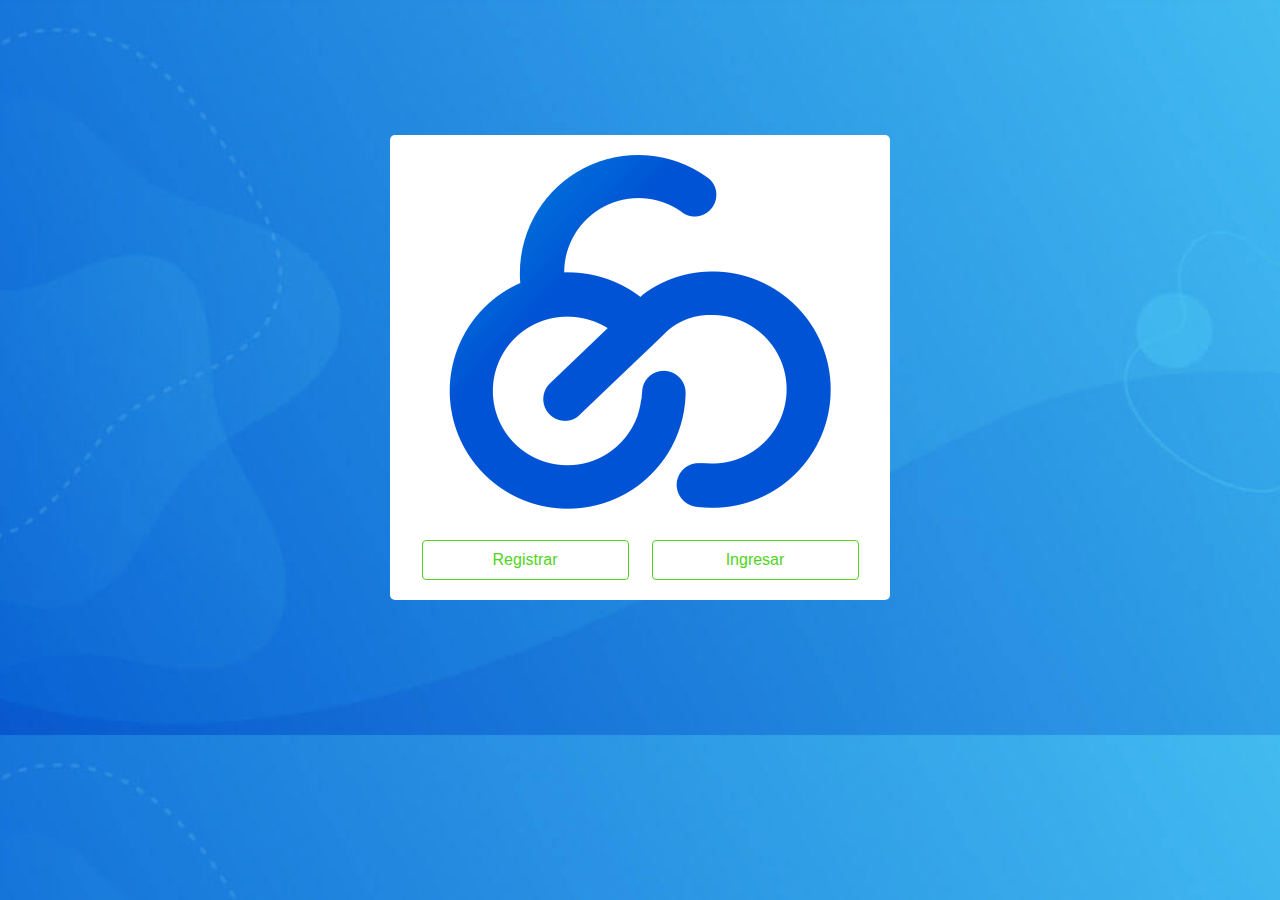
==== index.html @ 22225666 "Input text en csss de manera global" ====
<!DOCTYPE html>
<html lang="en">
<head>
    <meta charset="UTF-8">
    <meta http-equiv="X-UA-Compatible" content="IE=edge">
    <meta name="viewport" content="width=device-width, initial-scale=1.0">
    <link rel="stylesheet" href="./css/style.css">
    <link rel="shortcut icon" href="https://img.icons8.com/material-outlined/24/000000/edit--v2.png" type="image/x-icon">
    <title>Entrevista</title>
</head>
<body>
    


<div id="contenedor"class="contenedor">
    <!-- Login -->
    <div id="contenedor-login"class="contenedor-login">
        <div class="contenedor-imagen">
            <img class="img-logo"src="./img/logo.png" alt="logo eSolutions">
        </div>
        <div id="contenedor-botones"class="contenedor-botones">
            <input id="id-btn-registrar" class="botones" type="button" value="Registrar">
            <input id="id-btn-ingresar" class="botones" type="button" value="Ingresar">
        </div>
        <div id="contenedor-ingresar" class="contenedor-ingresar">
            <input class="inputText" type="text" name="" id="" placeholder="Nombre" required>
            <input class="inputText" type="password" name="" id="" placeholder="Contraseña" required>
            <input id="id-btn-login" class="botones id-btn-login" type="button" value="Login">
        </div>
    </div>

    <!-- Formulario -->

    <div id="contenedor-formulario"class="contenedor-formulario">
    <form action="" class="formulario">
        <input  class="inputText" type="text" name="" id="" placeholder="Nombre" required>
        <input  class="inputText" type="text" name="" id="" placeholder="Direccion" required>
        <div class="contenedor-genero-texto"> 
            <div class="genero-texto">
                Genero
            </div>
            <div class="sexo">
                <label for="masculino"><input type="radio" name="genero" value="masculino" id="masculino" >    Masculino</label>
                <label for="femenino"><input type="radio" name="genero" value="femenino" id="femenino">    Femenino</label>
                <label for="otro"><input type="radio" name="genero" value="otro" id="otro">    Otro</label>
            </div>
        </div>
        <div class="contenedor-fecha-nacimiento">
            <div class="fecha-texto">
                Fecha de nacimiento
            </div>
            <input type="date" id="start" name="trip-start" value="2022-05-06" min="1900-05-06" max="2022-05-06" required>
            
        </div>
        <input  class="inputText" type="password" name="" id="" placeholder="Contraseña" required>
        
        <input  class="botones" type="submit" value="Registrar">
    </form>
    </div>
</div>









    <script src="./js/app.js"></script>
</body>
</html>
---- css/style.css ----
* {
  margin: 0px;
  padding: 0px;
  box-sizing: border-box;
}

body {
  font-family: Arial, Helvetica, sans-serif;
  background: url("../img/fondo.jpg") #0f68d3;
  background-size: cover;
  background-repeat: repeat-y;
}

.botones {
  margin: 0px auto;
  background: none;
  border: 1px solid #51D322;
  color: #51D322;
  padding: 10px;
  cursor: pointer;
  font-size: 16px;
  border-radius: 4px;
}
.botones:hover {
  background: #51D322;
  color: #fff;
  transition: all 0.3s linear;
}

.inputText {
  border: 1px solid #2F3AB1;
  width: 100%;
  padding: 20px;
  margin-bottom: 20px;
  border-radius: 3px;
  font-size: 16px;
}
.inputText:hover {
  border: 1px solid #51D322;
}

.contenedor {
  background: #fff;
  max-width: 500px;
  width: 90%;
  margin: 15vh auto;
  padding: 20px;
  border-radius: 5px;
}
.contenedor .contenedor-login {
  display: flex;
  flex-direction: column;
}
.contenedor .contenedor-login .contenedor-imagen {
  display: flex;
  justify-content: center;
  align-items: center;
  margin-bottom: 30px;
}
.contenedor .contenedor-login .contenedor-imagen .img-logo {
  max-width: 90%;
}
.contenedor .contenedor-login .contenedor-botones {
  display: flex;
  flex-direction: row;
  justify-content: space-between;
}
.contenedor .contenedor-login .contenedor-botones input[type=button] {
  width: 45%;
  border: 1px solid #51D322;
}
.contenedor .contenedor-login .contenedor-ingresar {
  display: none;
}
.contenedor .contenedor-login .contenedor-ingresar .id-btn-login {
  width: 100%;
}

.contenedor-formulario {
  display: none;
}
.contenedor-formulario .formulario {
  display: none;
  background: #fff;
  display: flex;
  flex-direction: column;
}
.contenedor-formulario .contenedor-genero-texto {
  width: 100%;
  padding: 20px;
  border: 1px solid #2F3AB1;
  margin-bottom: 20px;
  border-radius: 1px;
  font-size: 16px;
  display: flex;
  flex-direction: column;
  justify-content: space-between;
}
.contenedor-formulario .contenedor-genero-texto .genero-texto {
  color: #000;
  text-align: center;
  font-size: 20px;
}
.contenedor-formulario .contenedor-genero-texto .sexo {
  display: flex;
  flex-direction: row;
  justify-content: space-around;
  margin-top: 15px;
}
.contenedor-formulario .contenedor-genero-texto:hover {
  border: 1px solid #51D322;
}
.contenedor-formulario .contenedor-fecha-nacimiento {
  width: 100%;
  padding: 20px;
  margin-bottom: 20px;
  border-radius: 3px;
  font-size: 16px;
  border: 1px solid #2F3AB1;
  display: flex;
  flex-direction: column;
  justify-content: space-between;
}
.contenedor-formulario .contenedor-fecha-nacimiento .fecha-texto {
  color: #000;
  text-align: center;
  font-size: 20px;
}
.contenedor-formulario .contenedor-fecha-nacimiento input[type=date] {
  width: 100%;
  padding: 20px;
  border-radius: 3px;
  font-size: 16px;
  text-align: center;
  border: none;
}
.contenedor-formulario .contenedor-fecha-nacimiento:hover {
  border: 1px solid #51D322;
}
.contenedor-formulario input[type=submit] {
  width: 100%;
  margin: 0px auto;
  background: none;
  border: 1px solid #51D322;
  color: #51D322;
  padding: 10px;
  cursor: pointer;
  font-size: 16px;
  border-radius: 4px;
}
.contenedor-formulario input[type=submit]:hover {
  background: #51D322;
  color: #fff;
}

/*# sourceMappingURL=style.css.map */
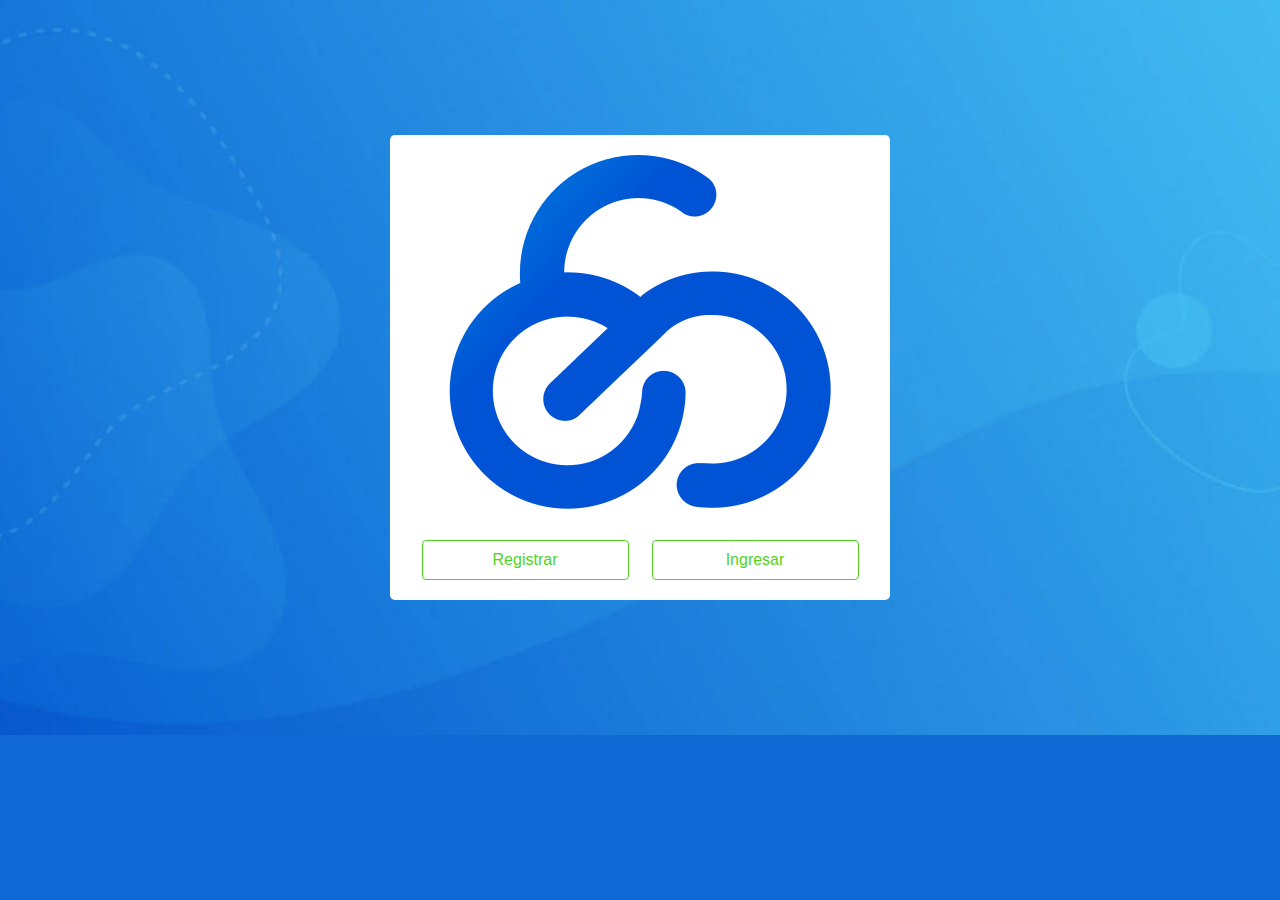
==== commit b9bfab84: "Se agregó icono" ====
--- a/index.html
+++ b/index.html
@@ -5,7 +5,7 @@
     <meta http-equiv="X-UA-Compatible" content="IE=edge">
     <meta name="viewport" content="width=device-width, initial-scale=1.0">
     <link rel="stylesheet" href="./css/style.css">
-    <link rel="shortcut icon" href="https://img.icons8.com/material-outlined/24/000000/edit--v2.png" type="image/x-icon">
+    <link rel="shortcut icon" href="./img/iconeSollutions.ico" type="image/x-icon">
     <title>Entrevista</title>
 </head>
 <body>
@@ -25,7 +25,7 @@
         <div id="contenedor-ingresar" class="contenedor-ingresar">
             <input class="inputText" type="text" name="" id="" placeholder="Nombre" required>
             <input class="inputText" type="password" name="" id="" placeholder="Contraseña" required>
-            <input id="id-btn-login" class="botones id-btn-login" type="button" value="Login">
+            <input id="btn-identificar" class="botones btn-identificar" type="button" value="Identificar">
         </div>
     </div>
 
@@ -33,9 +33,9 @@
 
     <div id="contenedor-formulario"class="contenedor-formulario">
     <form action="" class="formulario">
-        <input  class="inputText" type="text" name="" id="" placeholder="Nombre" required>
-        <input  class="inputText" type="text" name="" id="" placeholder="Direccion" required>
-        <div class="contenedor-genero-texto"> 
+        <input  class="inputText" type="text" name="" id="nombre-suario" placeholder="Nombre" required>
+        <input  class="inputText" type="text" name="" id="direccion" placeholder="Direccion" required>
+        <div class="contenedor-genero"> 
             <div class="genero-texto">
                 Genero
             </div>
@@ -52,9 +52,12 @@
             <input type="date" id="start" name="trip-start" value="2022-05-06" min="1900-05-06" max="2022-05-06" required>
             
         </div>
-        <input  class="inputText" type="password" name="" id="" placeholder="Contraseña" required>
+        <!--  <input  class="inputText" type="text" name="" id="" placeholder="Altura" required>
+        <input  class="inputText" type="text" name="" id="" placeholder="Peso" required> -->
+        <input  class="inputText" type="password" name="" id="password" placeholder="Contraseña" required>
         
-        <input  class="botones" type="submit" value="Registrar">
+        
+        <input  id="id-btn-registrar-submit" class="botones" type="submit" value="Registrar">
     </form>
     </div>
 </div>
--- a/css/style.css
+++ b/css/style.css
@@ -8,7 +8,7 @@
   font-family: Arial, Helvetica, sans-serif;
   background: url("../img/fondo.jpg") #0f68d3;
   background-size: cover;
-  background-repeat: repeat-y;
+  background-repeat: no-repeat;
 }
 
 .botones {
@@ -32,7 +32,7 @@
   width: 100%;
   padding: 20px;
   margin-bottom: 20px;
-  border-radius: 3px;
+  border-radius: 5px;
   font-size: 16px;
 }
 .inputText:hover {
@@ -72,61 +72,63 @@
 .contenedor .contenedor-login .contenedor-ingresar {
   display: none;
 }
-.contenedor .contenedor-login .contenedor-ingresar .id-btn-login {
+.contenedor .contenedor-login .contenedor-ingresar .btn-identificar {
   width: 100%;
 }
-
-.contenedor-formulario {
+.contenedor .contenedor-formulario {
   display: none;
 }
-.contenedor-formulario .formulario {
+.contenedor .contenedor-formulario .formulario {
   display: none;
   background: #fff;
   display: flex;
   flex-direction: column;
 }
-.contenedor-formulario .contenedor-genero-texto {
+.contenedor .contenedor-formulario .contenedor-genero {
   width: 100%;
   padding: 20px;
   border: 1px solid #2F3AB1;
   margin-bottom: 20px;
-  border-radius: 1px;
+  border-radius: 5px;
   font-size: 16px;
   display: flex;
   flex-direction: column;
   justify-content: space-between;
 }
-.contenedor-formulario .contenedor-genero-texto .genero-texto {
+.contenedor .contenedor-formulario .contenedor-genero .genero-texto {
   color: #000;
   text-align: center;
   font-size: 20px;
 }
-.contenedor-formulario .contenedor-genero-texto .sexo {
+.contenedor .contenedor-formulario .contenedor-genero .sexo {
   display: flex;
   flex-direction: row;
   justify-content: space-around;
   margin-top: 15px;
 }
-.contenedor-formulario .contenedor-genero-texto:hover {
+.contenedor .contenedor-formulario .contenedor-genero:hover {
   border: 1px solid #51D322;
 }
-.contenedor-formulario .contenedor-fecha-nacimiento {
+.contenedor .contenedor-formulario .contenedor-fecha-nacimiento {
   width: 100%;
   padding: 20px;
   margin-bottom: 20px;
-  border-radius: 3px;
+  border-radius: 5px;
   font-size: 16px;
   border: 1px solid #2F3AB1;
   display: flex;
   flex-direction: column;
   justify-content: space-between;
 }
-.contenedor-formulario .contenedor-fecha-nacimiento .fecha-texto {
+.contenedor .contenedor-formulario .contenedor-fecha-nacimiento:hover {
+  border: 1px solid #51D322;
+}
+.contenedor .contenedor-formulario .contenedor-fecha-nacimiento .fecha-texto {
   color: #000;
   text-align: center;
   font-size: 20px;
 }
-.contenedor-formulario .contenedor-fecha-nacimiento input[type=date] {
+.contenedor .contenedor-formulario .contenedor-fecha-nacimiento input[type=date] {
   width: 100%;
   padding: 20px;
   border-radius: 3px;
@@ -134,23 +136,8 @@
   text-align: center;
   border: none;
 }
-.contenedor-formulario .contenedor-fecha-nacimiento:hover {
-  border: 1px solid #51D322;
-}
-.contenedor-formulario input[type=submit] {
+.contenedor .contenedor-formulario input[type=submit] {
   width: 100%;
-  margin: 0px auto;
-  background: none;
-  border: 1px solid #51D322;
-  color: #51D322;
-  padding: 10px;
-  cursor: pointer;
-  font-size: 16px;
-  border-radius: 4px;
-}
-.contenedor-formulario input[type=submit]:hover {
-  background: #51D322;
-  color: #fff;
 }
 
 /*# sourceMappingURL=style.css.map */
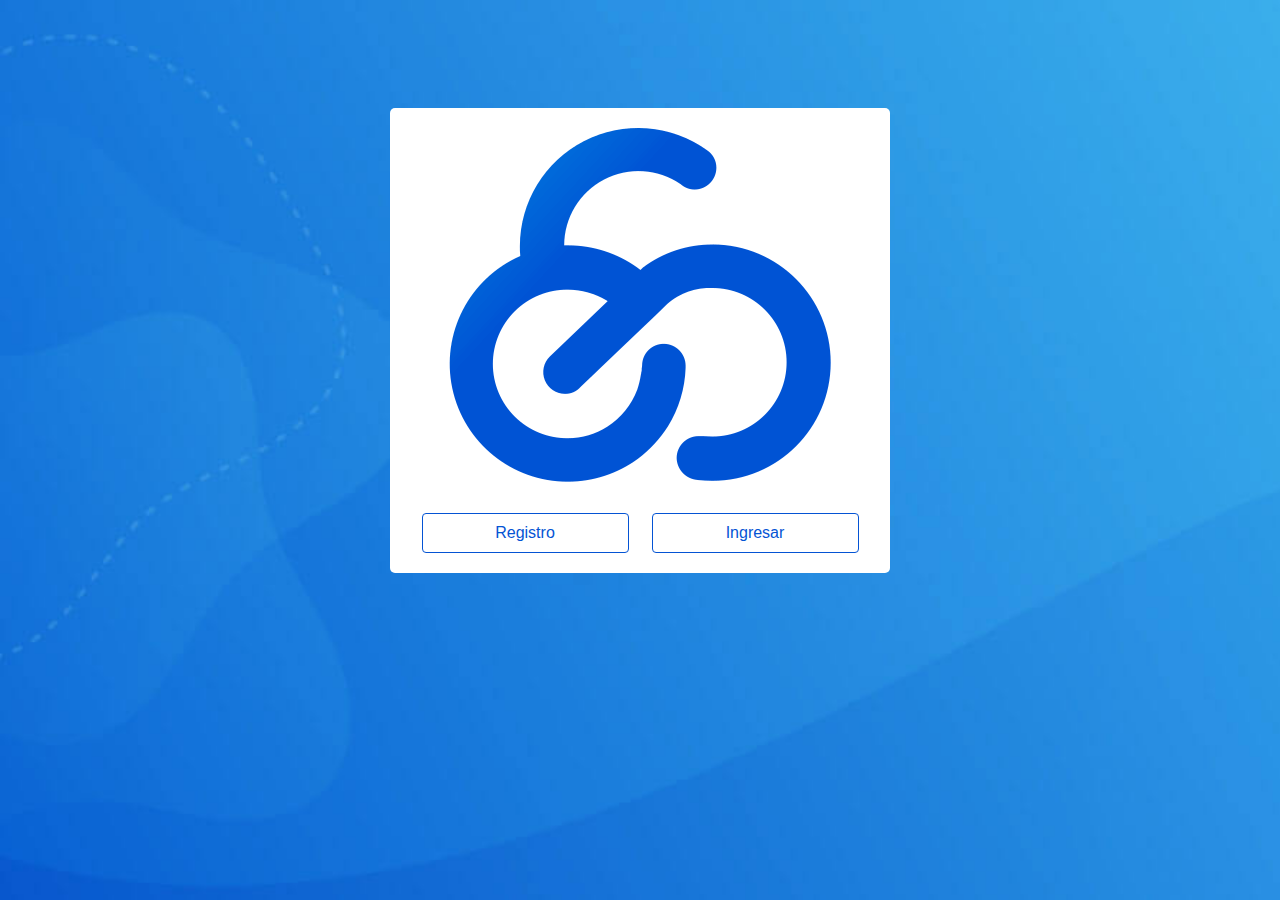
==== commit 5de0c645: "funciones para limpiar campos" ====
--- a/index.html
+++ b/index.html
@@ -12,55 +12,79 @@
     
 
 
-<div id="contenedor"class="contenedor">
+<main id="contenedor"class="contenedor">
     <!-- Login -->
-    <div id="contenedor-login"class="contenedor-login">
-        <div class="contenedor-imagen">
-            <img class="img-logo"src="./img/logo.png" alt="logo eSolutions">
-        </div>
+    <!-- Contenedor Imagen -->    
+    <div id="contenedor-imagen" class="contenedor-imagen">
+        <img class="img-logo"src="./img/logo.png" alt="logo eSolutions">
+    </div>
+    <!-- Botón volver -->
+    <div id="contenedor-boton-volver" class="contenedor-boton-volver">
+        <input id="btn-volver" class="botones botonVolver" type="button" value="Volver Atrás">
+    </div>
+
+    
+    <!-- Pantalla de inicio -->
+    <div id="contenedor-login-principal"class="contenedor-login-principal">
         <div id="contenedor-botones"class="contenedor-botones">
-            <input id="id-btn-registrar" class="botones" type="button" value="Registrar">
+            <input id="id-btn-registrar" class="botones" type="button" value="Registro">
             <input id="id-btn-ingresar" class="botones" type="button" value="Ingresar">
         </div>
+        <!-- Boton ingresar -->
         <div id="contenedor-ingresar" class="contenedor-ingresar">
-            <input class="inputText" type="text" name="" id="" placeholder="Nombre" required>
-            <input class="inputText" type="password" name="" id="" placeholder="Contraseña" required>
+            <input class="inputText" type="text" name="" id="input-nombre" placeholder="Nombre" autocomplete="off" required>
+            <input class="inputText" type="password" name="" id="input-password" placeholder="Contraseña" autocomplete="off" required>
             <input id="btn-identificar" class="botones btn-identificar" type="button" value="Identificar">
         </div>
     </div>
 
+
     <!-- Formulario -->
-
     <div id="contenedor-formulario"class="contenedor-formulario">
     <form action="" class="formulario">
-        <input  class="inputText" type="text" name="" id="nombre-suario" placeholder="Nombre" required>
-        <input  class="inputText" type="text" name="" id="direccion" placeholder="Direccion" required>
-        <div class="contenedor-genero"> 
-            <div class="genero-texto">
-                Genero
+        <!-- Dos preguntas propias -->
+        <div id="contenedor-dos-preguntas-propias" class="contenedor-dos-preguntas-propias">
+            <input  class="inputText" type="text" name="" id="input_form_pregunta_1" placeholder="¿Cual es su nombre?" autocomplete="off" required>
+            <input  class="inputText" type="text" name="" id="input_form_pregunta_2" placeholder="¿Cual es su apellido?" autocomplete="off" required>
+            <input id="btn-seguir-a-datos-personales" class="botones btn-seguir-a-datos-personales" type="button" value="Seguir ...">
+        </div>
+        <!-- Datos personales -->
+        <div id="contenedor-datos-personales" class="contenedor-datos-personales">
+            <input  class="inputText" type="text" name="" id="input_form_nombre" placeholder="Nombre" autocomplete="off" required>
+            <input  class="inputText" type="text" name="" id="input_form_direccion" placeholder="Direccion" autocomplete="off" required>
+            <div class="contenedor-genero"> 
+                <div class="genero-texto">
+                    Genero
+                </div>
+                <div class="sexo">
+                    <label for="masculino"><input type="radio" name="genero" value="masculino" id="masculino" >    Masculino</label>
+                    <label for="femenino"><input type="radio" name="genero" value="femenino" id="femenino">    Femenino</label>
+                    <label for="otro"><input type="radio" name="genero" value="otro" id="otro">    Otro</label>
+                </div>
             </div>
-            <div class="sexo">
-                <label for="masculino"><input type="radio" name="genero" value="masculino" id="masculino" >    Masculino</label>
-                <label for="femenino"><input type="radio" name="genero" value="femenino" id="femenino">    Femenino</label>
-                <label for="otro"><input type="radio" name="genero" value="otro" id="otro">    Otro</label>
+            <div class="contenedor-fecha-nacimiento">
+                <div class="fecha-texto">
+                    Fecha de nacimiento
+                </div>
+                <input type="date" id="start" name="trip-start" value="2022-05-06" min="1900-05-06" max="2022-05-06" required>            
             </div>
+            <input  class="inputText" type="password" name="" id="input_form_password" placeholder="Contraseña" autocomplete="off" required>
+            <input id="btn-seguir-a-cuantro-preguntas" class="botones btn-seguir-a-cuantro-preguntas" type="button" value="Seguir...">
         </div>
-        <div class="contenedor-fecha-nacimiento">
-            <div class="fecha-texto">
-                Fecha de nacimiento
-            </div>
-            <input type="date" id="start" name="trip-start" value="2022-05-06" min="1900-05-06" max="2022-05-06" required>
-            
+        
+        <!-- cuatro preguntas -->
+        <div id="contenedor-cuatro-preguntas" class="contenedor-cuatro-preguntas">
+            <input  class="inputText" type="text" name="" id="input_form_pregunta_3" placeholder="¿Pregunta 1?" autocomplete="off" required>
+            <input  class="inputText" type="text" name="" id="input_form_pregunta_4" placeholder="¿pregunta 2?" autocomplete="off" required>
+            <input  class="inputText" type="text" name="" id="input_form_pregunta_5" placeholder="¿Pregunta 3?" autocomplete="off" required>
+            <input  class="inputText" type="text" name="" id="input_form_pregunta_6" placeholder="¿pregunta 4?" autocomplete="off" required>
         </div>
-        <!--  <input  class="inputText" type="text" name="" id="" placeholder="Altura" required>
-        <input  class="inputText" type="text" name="" id="" placeholder="Peso" required> -->
-        <input  class="inputText" type="password" name="" id="password" placeholder="Contraseña" required>
-        
-        
-        <input  id="id-btn-registrar-submit" class="botones" type="submit" value="Registrar">
+        <div id="contenedor-submit" class="contenedor-submit">
+            <input  id="id-btn-registrar-submit" class="botones" type="submit" value="Registrar">
+        </div>        
     </form>
     </div>
-</div>
+</main>
 
 
 
--- a/css/style.css
+++ b/css/style.css
@@ -9,20 +9,21 @@
   background: url("../img/fondo.jpg") #0f68d3;
   background-size: cover;
   background-repeat: no-repeat;
+  background-attachment: fixed;
 }
 
 .botones {
   margin: 0px auto;
   background: none;
-  border: 1px solid #51D322;
-  color: #51D322;
+  border: 1px solid #0454d4;
+  color: #0454d4;
   padding: 10px;
   cursor: pointer;
   font-size: 16px;
   border-radius: 4px;
 }
 .botones:hover {
-  background: #51D322;
+  background: #0454d4;
   color: #fff;
   transition: all 0.3s linear;
 }
@@ -36,43 +37,52 @@
   font-size: 16px;
 }
 .inputText:hover {
-  border: 1px solid #51D322;
+  border: 1px solid #0454d4;
 }
 
 .contenedor {
   background: #fff;
   max-width: 500px;
   width: 90%;
-  margin: 15vh auto;
+  margin: 12vh auto;
   padding: 20px;
   border-radius: 5px;
 }
-.contenedor .contenedor-login {
-  display: flex;
-  flex-direction: column;
-}
-.contenedor .contenedor-login .contenedor-imagen {
+.contenedor .contenedor-imagen {
   display: flex;
   justify-content: center;
   align-items: center;
   margin-bottom: 30px;
 }
-.contenedor .contenedor-login .contenedor-imagen .img-logo {
+.contenedor .contenedor-imagen .img-logo {
   max-width: 90%;
 }
-.contenedor .contenedor-login .contenedor-botones {
-  display: flex;
-  flex-direction: row;
-  justify-content: space-between;
-}
-.contenedor .contenedor-login .contenedor-botones input[type=button] {
-  width: 45%;
-  border: 1px solid #51D322;
-}
-.contenedor .contenedor-login .contenedor-ingresar {
+.contenedor .contenedor-boton-volver {
   display: none;
 }
-.contenedor .contenedor-login .contenedor-ingresar .btn-identificar {
+.contenedor .contenedor-boton-volver .botonVolver {
+  width: 100%;
+  border: 1px solid #000;
+  background: #000;
+  color: #fff;
+  margin: 15px 0;
+}
+.contenedor .contenedor-login-principal {
+  display: flex;
+}
+.contenedor .contenedor-login-principal .contenedor-botones {
+  width: 100%;
+  display: flex;
+  justify-content: space-around;
+}
+.contenedor .contenedor-login-principal .contenedor-botones input[type=button] {
+  width: 45%;
+  border: 1px solid #0454d4;
+}
+.contenedor .contenedor-login-principal .contenedor-ingresar {
+  display: none;
+}
+.contenedor .contenedor-login-principal .contenedor-ingresar .btn-identificar {
   width: 100%;
 }
 .contenedor .contenedor-formulario {
@@ -84,7 +94,13 @@
   display: flex;
   flex-direction: column;
 }
-.contenedor .contenedor-formulario .contenedor-genero {
+.contenedor .contenedor-formulario .formulario .contenedor-dos-preguntas-propias .btn-seguir-a-datos-personales {
+  width: 100%;
+}
+.contenedor .contenedor-formulario .formulario .contenedor-datos-personales {
+  display: none;
+}
+.contenedor .contenedor-formulario .formulario .contenedor-datos-personales .contenedor-genero {
   width: 100%;
   padding: 20px;
   border: 1px solid #2F3AB1;
@@ -95,21 +111,21 @@
   flex-direction: column;
   justify-content: space-between;
 }
-.contenedor .contenedor-formulario .contenedor-genero .genero-texto {
+.contenedor .contenedor-formulario .formulario .contenedor-datos-personales .contenedor-genero .genero-texto {
   color: #000;
   text-align: center;
   font-size: 20px;
 }
-.contenedor .contenedor-formulario .contenedor-genero .sexo {
+.contenedor .contenedor-formulario .formulario .contenedor-datos-personales .contenedor-genero .sexo {
   display: flex;
   flex-direction: row;
   justify-content: space-around;
   margin-top: 15px;
 }
-.contenedor .contenedor-formulario .contenedor-genero:hover {
-  border: 1px solid #51D322;
+.contenedor .contenedor-formulario .formulario .contenedor-datos-personales .contenedor-genero:hover {
+  border: 1px solid #0454d4;
 }
-.contenedor .contenedor-formulario .contenedor-fecha-nacimiento {
+.contenedor .contenedor-formulario .formulario .contenedor-datos-personales .contenedor-fecha-nacimiento {
   width: 100%;
   padding: 20px;
   margin-bottom: 20px;
@@ -120,15 +136,15 @@
   flex-direction: column;
   justify-content: space-between;
 }
-.contenedor .contenedor-formulario .contenedor-fecha-nacimiento:hover {
-  border: 1px solid #51D322;
+.contenedor .contenedor-formulario .formulario .contenedor-datos-personales .contenedor-fecha-nacimiento:hover {
+  border: 1px solid #0454d4;
 }
-.contenedor .contenedor-formulario .contenedor-fecha-nacimiento .fecha-texto {
+.contenedor .contenedor-formulario .formulario .contenedor-datos-personales .contenedor-fecha-nacimiento .fecha-texto {
   color: #000;
   text-align: center;
   font-size: 20px;
 }
-.contenedor .contenedor-formulario .contenedor-fecha-nacimiento input[type=date] {
+.contenedor .contenedor-formulario .formulario .contenedor-datos-personales .contenedor-fecha-nacimiento input[type=date] {
   width: 100%;
   padding: 20px;
   border-radius: 3px;
@@ -136,7 +152,16 @@
   text-align: center;
   border: none;
 }
-.contenedor .contenedor-formulario input[type=submit] {
+.contenedor .contenedor-formulario .formulario .contenedor-datos-personales .btn-seguir-a-cuantro-preguntas {
+  width: 100%;
+}
+.contenedor .contenedor-formulario .formulario .contenedor-cuatro-preguntas {
+  display: none;
+}
+.contenedor .contenedor-formulario .contenedor-submit {
+  display: none;
+}
+.contenedor .contenedor-formulario .contenedor-submit input[type=submit] {
   width: 100%;
 }
 
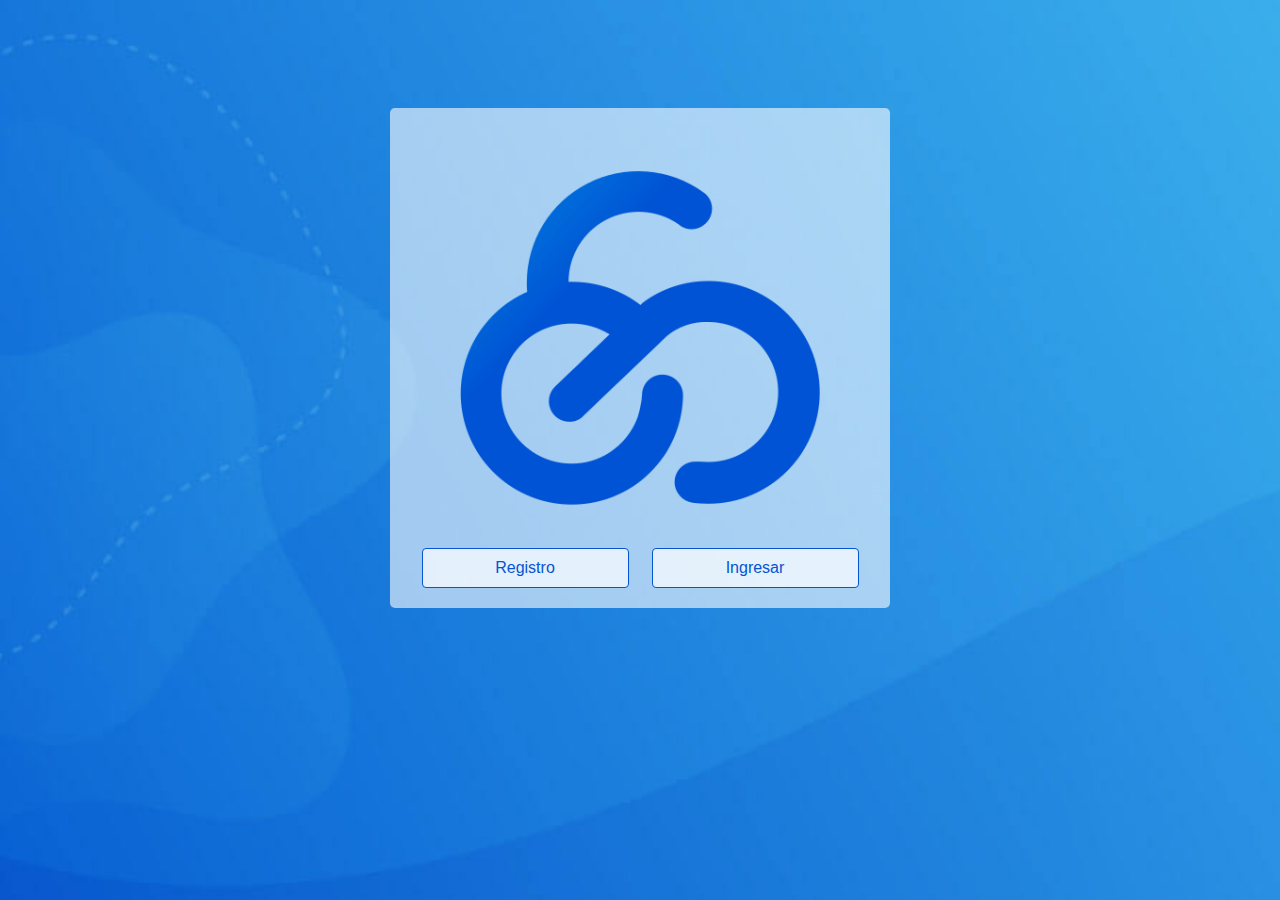
==== commit 7e7156fd: "Se actualizó index" ====
--- a/index.html
+++ b/index.html
@@ -84,6 +84,7 @@
         </div>        
     </form>
     </div>
+    
 </main>
 
 
--- a/css/style.css
+++ b/css/style.css
@@ -14,7 +14,7 @@
 
 .botones {
   margin: 0px auto;
-  background: none;
+  background-color: rgba(255, 255, 255, 0.7);
   border: 1px solid #0454d4;
   color: #0454d4;
   padding: 10px;
@@ -29,7 +29,7 @@
 }
 
 .inputText {
-  border: 1px solid #2F3AB1;
+  border: 1px solid #fff;
   width: 100%;
   padding: 20px;
   margin-bottom: 20px;
@@ -41,7 +41,7 @@
 }
 
 .contenedor {
-  background: #fff;
+  background-color: rgba(255, 255, 255, 0.6);
   max-width: 500px;
   width: 90%;
   margin: 12vh auto;
@@ -52,10 +52,19 @@
   display: flex;
   justify-content: center;
   align-items: center;
-  margin-bottom: 30px;
+  margin: 30px;
 }
 .contenedor .contenedor-imagen .img-logo {
   max-width: 90%;
+  animation: giralogo 30s ease-in-out infinite 2s;
+}
+@keyframes giralogo {
+  0% {
+    transform: rotate(0deg);
+  }
+  100% {
+    transform: rotate(360deg);
+  }
 }
 .contenedor .contenedor-boton-volver {
   display: none;
@@ -63,9 +72,13 @@
 .contenedor .contenedor-boton-volver .botonVolver {
   width: 100%;
   border: 1px solid #000;
+  color: #000;
+  margin: 15px 0;
+}
+.contenedor .contenedor-boton-volver .botonVolver:hover {
+  border: 1px solid #000;
   background: #000;
   color: #fff;
-  margin: 15px 0;
 }
 .contenedor .contenedor-login-principal {
   display: flex;
@@ -90,7 +103,7 @@
 }
 .contenedor .contenedor-formulario .formulario {
   display: none;
-  background: #fff;
+  background: none;
   display: flex;
   flex-direction: column;
 }
